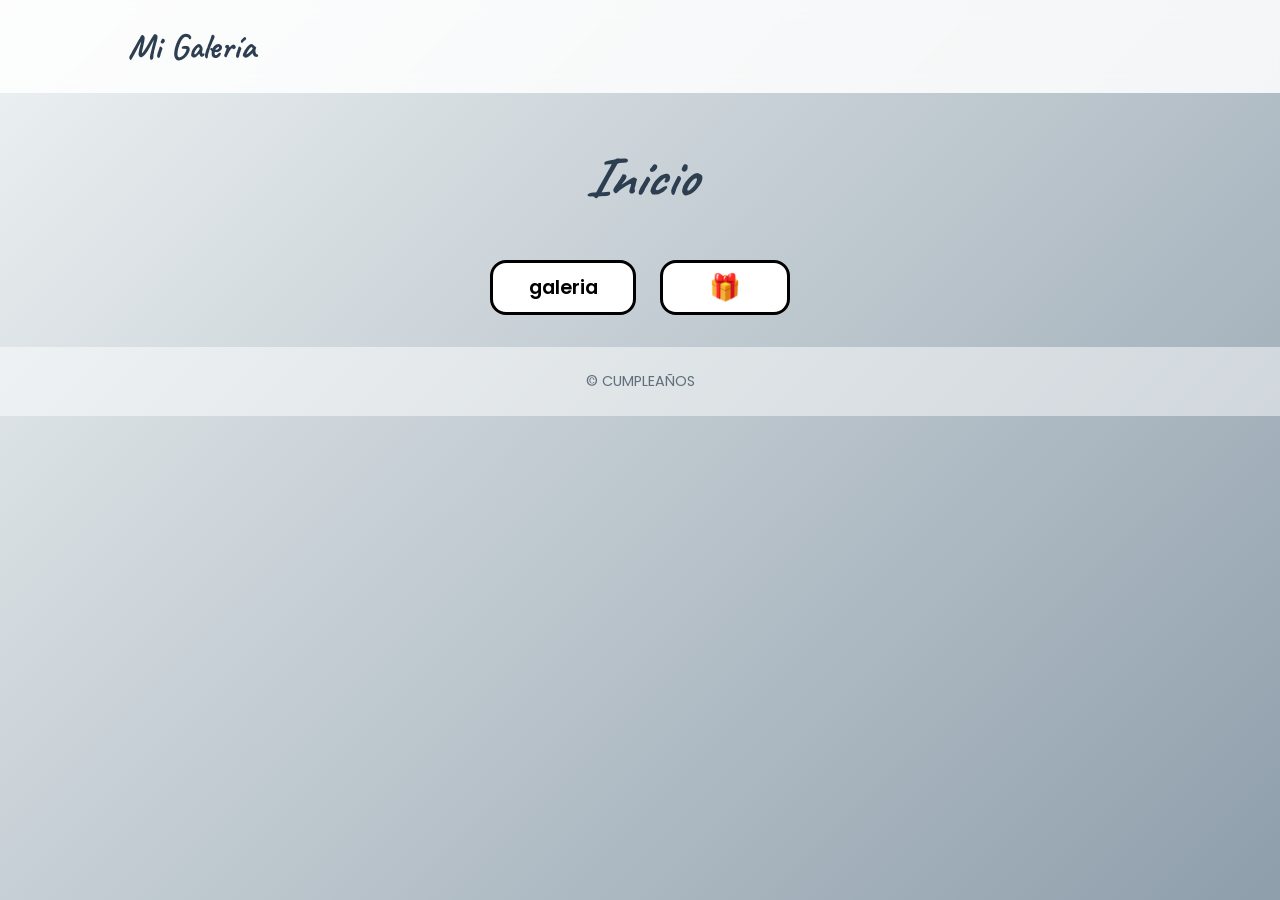
==== recursos/index.html @ 8629dc7a "ver1" ====
<!DOCTYPE html>
<html lang="es">
<head>
    <meta charset="UTF-8">
    <meta name="viewport" content="width=device-width, initial-scale=1.0">
    <title>Inicio</title>
     <link rel="icon" href="data:image/svg+xml,<svg xmlns=%22http://www.w3.org/2000/svg%22 viewBox=%220 0 100 100%22><text y=%22.9em%22 font-size=%2290%22>🎁</text></svg>">
    <link rel="stylesheet" href="styles.css">
</head>
<body>

    <!-- Contenedor donde se renderizará el template -->
    <div id="app"></div>

    <!-- Contenido específico de esta página -->
    <template id="index-content">
        <a href="favs.html" class="btn-outline">galeria</a>
        <a href="saludo.html" class="btn-outline btn-emoji" aria-label="Saludo">🎁</a>
    </template>

    <script>
        document.addEventListener("DOMContentLoaded", async () => {
            try {
                // 1. Obtener la plantilla base desde la raíz
                const response = await fetch("../template.html");
                const htmlText = await response.text();
                
                // 2. Parsear la plantilla e instanciar el <template>
                const parser = new DOMParser();
                const doc = parser.parseFromString(htmlText, "text/html");
                const baseTemplate = doc.getElementById("base-layout");
                const layoutClone = baseTemplate.content.cloneNode(true);

                // 3. Personalizar título y contenido del layout
                layoutClone.getElementById("page-title").textContent = "Inicio";
                
                const indexContent = document.getElementById("index-content").content.cloneNode(true);
                layoutClone.getElementById("page-body").appendChild(indexContent);

                // 4. Renderizar en el DOM
                document.getElementById("app").appendChild(layoutClone);
            } catch (error) {
                console.error("Error cargando la plantilla base:", error);
            }
        });
    </script>
</body>
</html>
---- recursos/styles.css ----
/* ==========================================================================
   1. IMPORTACIÓN DE FUENTES Y VARIABLES GLOBALES
   ========================================================================== */
@import url('https://fonts.googleapis.com/css2?family=Caveat:wght@500;700&family=Poppins:wght@300;400;600&display=swap');

:root {
    /* Tipografías */
    --font-cursive: 'Caveat', cursive;
    --font-body: 'Poppins', sans-serif;

    /* Colores y Fondo */
    --bg-gradient: linear-gradient(135deg, #eef2f3 0%, #8e9eab 100%);
    --card-bg: #ffffff;
    --text-primary: #2c3e50;
    --text-secondary: #606f7b;
    --primary-color: #3498db;
    --primary-hover: #2980b9;

    /* Sombras y Bordes */
    --shadow-card: 0 10px 20px rgba(0, 0, 0, 0.08);
    --shadow-hover: 0 15px 30px rgba(0, 0, 0, 0.15);
    --border-radius: 12px;
    --transition: all 0.3s ease;
}

/* Reset Global */
*, *::before, *::after {
    box-sizing: border-box;
    margin: 0;
    padding: 0;
}

/* Estilo del Fondo de la Página */
body {
    font-family: var(--font-body);
    background: var(--bg-gradient);
    background-attachment: fixed;
    color: var(--text-primary);
    min-height: 100vh;
    display: flex;
    flex-direction: column;
}

/* ==========================================================================
   2. TIPOGRAFÍA Y ESTRUCTURA GENERAL
   ========================================================================== */
h1, h2, .font-cursive {
    font-family: var(--font-cursive);
    font-style: italic;
    font-weight: 700;
}

.page-title {
    font-size: 3.5rem;
    text-align: center;
    margin-top: 1rem;
    color: var(--text-primary);
}

.subtitle {
    text-align: center;
    font-size: 1.1rem;
    color: var(--text-secondary);
    margin-bottom: 2rem;
}

/* Layout Principal */
.main-content {
    flex: 1;
    max-width: 1200px;
    width: 90%;
    margin: 0 auto;
    padding: 2rem 0;
}

/* Navbar & Footer */
.navbar {
    display: flex;
    justify-content: space-between;
    align-items: center;
    padding: 1.5rem 10%;
    background: rgba(255, 255, 255, 0.85);
    backdrop-filter: blur(8px);
}

.logo {
    font-family: var(--font-cursive);
    font-size: 2.2rem;
    font-weight: bold;
}

.footer {
    text-align: center;
    padding: 1.5rem;
    background: rgba(255, 255, 255, 0.5);
    font-size: 0.9rem;
    color: var(--text-secondary);
}

/* ==========================================================================
   3. ESTILOS DE TARJETAS (CARDS)
   ========================================================================== */
.cards-grid {
    display: grid;
    grid-template-columns: repeat(auto-fill, minmax(280px, 1fr));
    gap: 2rem;
}

.card {
    background-color: var(--card-bg);
    border-radius: var(--border-radius);
    overflow: hidden;
    box-shadow: var(--shadow-card);
    transition: var(--transition);
    display: flex;
    flex-direction: column;
}

.card:hover {
    transform: translateY(-8px);
    box-shadow: var(--shadow-hover);
}

.card-img {
    width: 100%;
    height: 220px;
    object-fit: cover;
}

.card-body {
    padding: 1.5rem;
    display: flex;
    flex-direction: column;
    flex-grow: 1;
}

.card-title {
    font-size: 2rem;
    margin-bottom: 0.5rem;
    color: var(--text-primary);
}

.card-text {
    font-size: 0.95rem;
    color: var(--text-secondary);
    line-height: 1.5;
    margin-bottom: 1.5rem;
    flex-grow: 1;
}

/* ==========================================================================
   4. ESTILOS DE BOTONES
   ========================================================================== */
.btn {
    display: inline-block;
    padding: 0.75rem 1.5rem;
    font-family: var(--font-body);
    font-size: 0.95rem;
    font-weight: 600;
    text-align: center;
    text-decoration: none;
    border: none;
    border-radius: 8px;
    cursor: pointer;
    transition: var(--transition);
}

.btn-primary {
    background-color: var(--primary-color);
    color: #ffffff;
    box-shadow: 0 4px 10px rgba(52, 152, 219, 0.3);
}

.btn-primary:hover {
    background-color: var(--primary-hover);
    transform: translateY(-2px);
}

/* Contenedor de botones para el Index */
.actions-container {
    display: flex;
    justify-content: center;
    align-items: center;
    gap: 1.5rem;
    margin-top: 3rem;
}

/* Botones estilo Wireframe con borde negro */
.btn-outline {
    display: inline-flex;
    align-items: center;
    justify-content: center;
    padding: 0.8rem 2.2rem;
    border: 3px solid #000000;
    border-radius: 16px;
    background-color: #ffffff;
    color: #000000;
    font-family: var(--font-body);
    font-size: 1.2rem;
    font-weight: 600;
    text-decoration: none;
    transition: var(--transition);
    min-width: 130px;
    height: 55px;
}

.btn-outline:hover {
    background-color: #000000;
    color: #ffffff;
    transform: translateY(-3px);
}

.btn-emoji {
    font-size: 1.6rem;
}

.custom-card {
    max-width: 500px;
    width: 100%;
    margin: 0 auto;
    border-radius: 16px;
    box-shadow: 0 10px 25px rgba(0, 0, 0, 0.1);
    background: #ffffff;
    --background: #ffffff;
}

.saludo-text {
    font-size: 1.1rem;
    line-height: 1.6;
    color: var(--text-primary);
    padding: 0.5rem 0;
}
img{
  width: 100%;
  height: 100%;
  object-fit: cover; 
  object-position: center;

}
.gallery{
    width: 85%;
    max-width: 1200px;
    margin-left: auto;
    margin-right: auto;
    display: grid;
    grid-template-columns: repeat(auto-fit,75px);
    grid-auto-rows: 150px ;
    justify-content: center;
    gap: 1rem;
}

.gallery_item{
    clip-path: polygon(50% 0%, 100% 25%, 100% 75%,50% 100%, 0% 75%, 0% 25% );
    height: 150px;
    grid-column: span 2;
    transition: 0.5s filter;
    
}

.gallery_item:hover{
    filter: brightness(0.3);
}
.gallery_item:first-of-type{

    grid-column: 2 / span 2;

}
/*1 columna*/
@media (max-width: 125px) {
 .gallery_item:first-of-type{

    grid-column: 1 / span 2;

}  
 .gallery{
    grid-auto-rows: 150px ;
 }
}
/*2 col*/
@media (max-width: 200px) {
 .gallery_item:nth-of-type(n+1){

    grid-column: 2 / span 2;

}  
}
/*3 col*/
@media (max-width: 552px) {
 .gallery_item:nth-of-type(2n+1){

    grid-column: 2 / span 2;

}  
}

/*4 col*/
@media (max-width: 670px) {
 .gallery_item:nth-of-type(4n+1){

    grid-column: 2 / span 2;

}  
}

/*4 col*/
@media (max-width: 778px) {
 .gallery_item:nth-of-type(5n+1){

    grid-column: 2 / span 2;

}  
}
/*4 col*/
@media (max-width: 900px) {
 .gallery_item:nth-of-type(6n+1){

    grid-column: 2 / span 2;

}  
}
/*4 col*/
@media (max-width: 1000px) {
 .gallery_item:nth-of-type(7n+1){

    grid-column: 2 / span 2;

}  
}

@media (max-width: 1200px) {
 .gallery_item:nth-of-type(9n+1){

    grid-column: 2 / span 2;

}  
}

@media (max-width: 1900px) {
 .gallery_item:nth-of-type(10n+1){

    grid-column: 2 / span 2;

}  
}
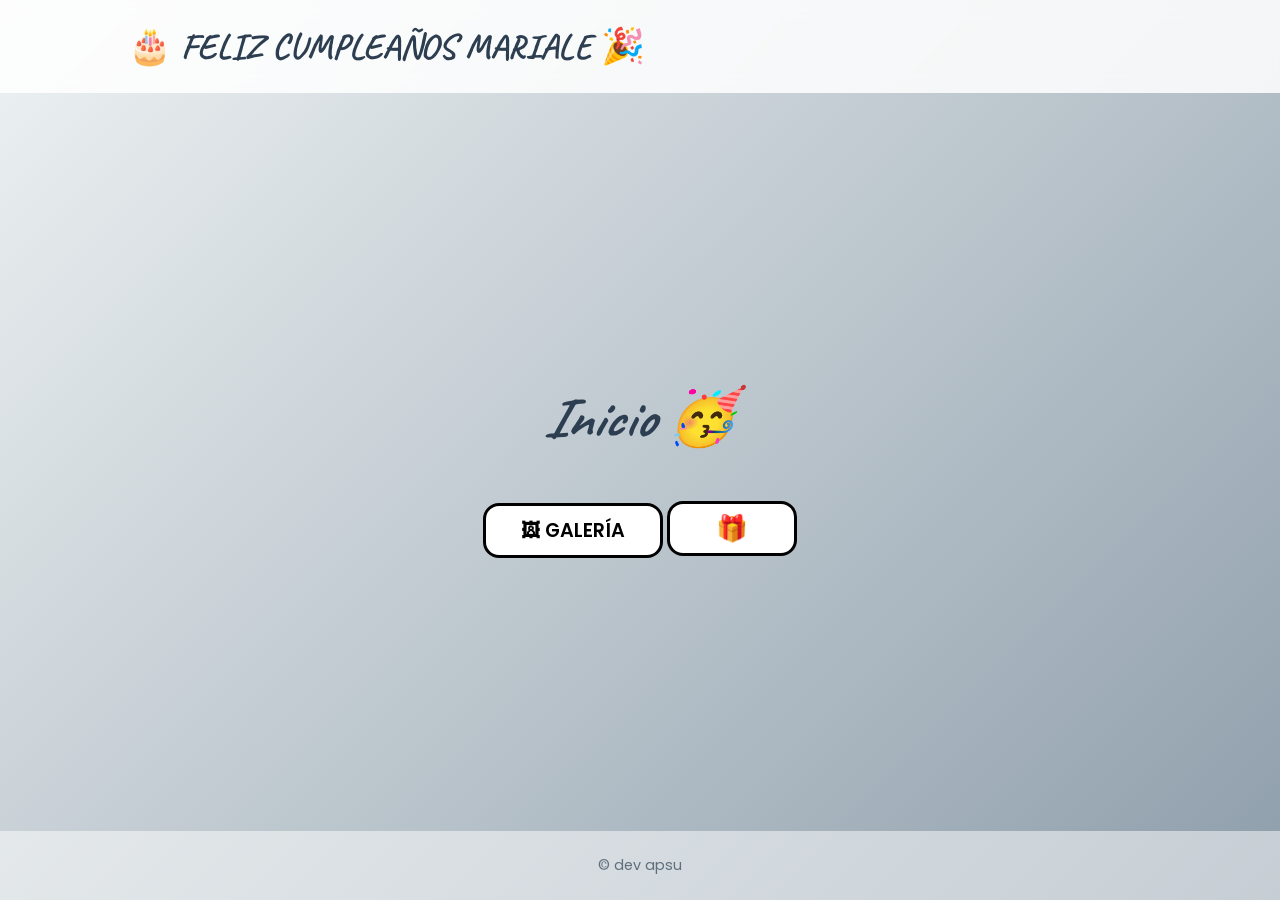
==== commit 48a8759e: "update 2" ====
--- a/recursos/index.html
+++ b/recursos/index.html
@@ -4,7 +4,7 @@
     <meta charset="UTF-8">
     <meta name="viewport" content="width=device-width, initial-scale=1.0">
     <title>Inicio</title>
-     <link rel="icon" href="data:image/svg+xml,<svg xmlns=%22http://www.w3.org/2000/svg%22 viewBox=%220 0 100 100%22><text y=%22.9em%22 font-size=%2290%22>🎁</text></svg>">
+     <link rel="icon" href="data:image/svg+xml,<svg xmlns=%22http://www.w3.org/2000/svg%22 viewBox=%220 0 100 100%22><text y=%22.9em%22 font-size=%2290%22>🎈</text></svg>">
     <link rel="stylesheet" href="styles.css">
 </head>
 <body>
@@ -14,8 +14,14 @@
 
     <!-- Contenido específico de esta página -->
     <template id="index-content">
-        <a href="favs.html" class="btn-outline">galeria</a>
-        <a href="saludo.html" class="btn-outline btn-emoji" aria-label="Saludo">🎁</a>
+ 
+            <div class="row">
+            <div class="row">
+                <a href="favs.html" class="btn-outline">🖼 GALERÍA</a>
+                <a href="saludo.html" class="btn-outline btn-emoji" aria-label="Saludo">🎁</a></div>
+
+            </div>
+
     </template>
 
     <script>
@@ -32,7 +38,7 @@
                 const layoutClone = baseTemplate.content.cloneNode(true);
 
                 // 3. Personalizar título y contenido del layout
-                layoutClone.getElementById("page-title").textContent = "Inicio";
+                layoutClone.getElementById("page-title").textContent = "Inicio 🥳";
                 
                 const indexContent = document.getElementById("index-content").content.cloneNode(true);
                 layoutClone.getElementById("page-body").appendChild(indexContent);
--- a/recursos/styles.css
+++ b/recursos/styles.css
@@ -1,5 +1,5 @@
 /* ==========================================================================
-   1. IMPORTACIÓN DE FUENTES Y VARIABLES GLOBALES
+   1. VARIABLES GLOBALES Y RESET
    ========================================================================== */
 @import url('https://fonts.googleapis.com/css2?family=Caveat:wght@500;700&family=Poppins:wght@300;400;600&display=swap');
 
@@ -30,47 +30,59 @@
     padding: 0;
 }
 
-/* Estilo del Fondo de la Página */
+/* ==========================================================================
+   2. ESTRUCTURA BASE Y STICKY FOOTER
+   ========================================================================== */
+html {
+    height: 100%;
+}
+
 body {
     font-family: var(--font-body);
     background: var(--bg-gradient);
     background-attachment: fixed;
     color: var(--text-primary);
+    width: 100%;
+    min-height: 100%;
+    display: flex;
+    flex-direction: column;
+}
+#app {
     min-height: 100vh;
     display: flex;
     flex-direction: column;
 }
 
-/* ==========================================================================
-   2. TIPOGRAFÍA Y ESTRUCTURA GENERAL
-   ========================================================================== */
-h1, h2, .font-cursive {
-    font-family: var(--font-cursive);
-    font-style: italic;
-    font-weight: 700;
-}
-
-.page-title {
-    font-size: 3.5rem;
-    text-align: center;
-    margin-top: 1rem;
-    color: var(--text-primary);
-}
-
-.subtitle {
-    text-align: center;
-    font-size: 1.1rem;
-    color: var(--text-secondary);
-    margin-bottom: 2rem;
-}
-
-/* Layout Principal */
+main, 
 .main-content {
     flex: 1;
+    width: 100%;
     max-width: 1200px;
-    width: 90%;
     margin: 0 auto;
-    padding: 2rem 0;
+    padding: 1rem 0;
+    display: flex;
+    flex-direction: column;
+    justify-content: center; /* Centra verticalmente */
+    align-items: center;
+}
+.actions-container {
+    display: flex;
+    justify-content: center;
+    align-items: center;
+    gap: 1.5rem;             /* Separación entre botones */
+    margin-top: 2rem;
+    width: 100%;
+    border: none;            /* Elimina el recuadro negro exterior si estaba definido */
+}
+mi-header, 
+mi-footer {
+    display: block;
+    width: 100%;
+}
+
+footer, 
+mi-footer {
+    flex-shrink: 0;
 }
 
 /* Navbar & Footer */
@@ -86,7 +98,7 @@
 .logo {
     font-family: var(--font-cursive);
     font-size: 2.2rem;
-    font-weight: bold;
+    font-weight: 700;
 }
 
 .footer {
@@ -98,7 +110,30 @@
 }
 
 /* ==========================================================================
-   3. ESTILOS DE TARJETAS (CARDS)
+   3. TIPOGRAFÍA
+   ========================================================================== */
+h1, h2, .font-cursive {
+    font-family: var(--font-cursive);
+    font-style: italic;
+    font-weight: 700;
+}
+
+.page-title {
+    font-size: 3.5rem;
+    text-align: center;
+    margin-top: 1rem;
+    color: var(--text-primary);
+}
+
+.subtitle {
+    text-align: center;
+    font-size: 1.1rem;
+    color: var(--text-secondary);
+    margin-bottom: 2rem;
+}
+
+/* ==========================================================================
+   4. TARJETAS (CARDS & ION-CARD)
    ========================================================================== */
 .cards-grid {
     display: grid;
@@ -148,9 +183,34 @@
     flex-grow: 1;
 }
 
-/* ==========================================================================
-   4. ESTILOS DE BOTONES
-   ========================================================================== */
+.custom-card {
+    max-width: 500px;
+    width: 100%;
+    margin: 0 auto;
+    border-radius: 16px;
+    box-shadow: 0 10px 25px rgba(0, 0, 0, 0.1);
+    background: #ffffff;
+    --background: #ffffff;
+}
+
+.saludo-text {
+    font-size: 1.1rem;
+    line-height: 1.6;
+    color: var(--text-primary);
+    padding: 0.5rem 0;
+}
+
+/* ==========================================================================
+   5. BOTONES Y ACCIONES
+   ========================================================================== */
+.actions-container {
+    display: flex;
+    justify-content: center;
+    align-items: center;
+    gap: 1.5rem;
+    margin-top: 3rem;
+}
+
 .btn {
     display: inline-block;
     padding: 0.75rem 1.5rem;
@@ -176,16 +236,6 @@
     transform: translateY(-2px);
 }
 
-/* Contenedor de botones para el Index */
-.actions-container {
-    display: flex;
-    justify-content: center;
-    align-items: center;
-    gap: 1.5rem;
-    margin-top: 3rem;
-}
-
-/* Botones estilo Wireframe con borde negro */
 .btn-outline {
     display: inline-flex;
     align-items: center;
@@ -214,131 +264,67 @@
     font-size: 1.6rem;
 }
 
-.custom-card {
-    max-width: 500px;
-    width: 100%;
-    margin: 0 auto;
-    border-radius: 16px;
-    box-shadow: 0 10px 25px rgba(0, 0, 0, 0.1);
-    background: #ffffff;
-    --background: #ffffff;
-}
-
-.saludo-text {
-    font-size: 1.1rem;
-    line-height: 1.6;
-    color: var(--text-primary);
-    padding: 0.5rem 0;
-}
-img{
-  width: 100%;
-  height: 100%;
-  object-fit: cover; 
-  object-position: center;
-
-}
-.gallery{
+/* ==========================================================================
+   6. GALERÍA HEXAGONAL RESPONSIVA
+   ========================================================================== */
+.gallery {
     width: 85%;
     max-width: 1200px;
-    margin-left: auto;
-    margin-right: auto;
+    margin: 0 auto;
     display: grid;
-    grid-template-columns: repeat(auto-fit,75px);
-    grid-auto-rows: 150px ;
+    grid-template-columns: repeat(auto-fit, 75px);
+    grid-auto-rows: 150px;
     justify-content: center;
     gap: 1rem;
 }
 
-.gallery_item{
-    clip-path: polygon(50% 0%, 100% 25%, 100% 75%,50% 100%, 0% 75%, 0% 25% );
+.gallery_item {
+    clip-path: polygon(50% 0%, 100% 25%, 100% 75%, 50% 100%, 0% 75%, 0% 25%);
     height: 150px;
     grid-column: span 2;
-    transition: 0.5s filter;
-    
-}
-
-.gallery_item:hover{
-    filter: brightness(0.3);
-}
+    transition: filter 0.3s ease;
+}
+
+.gallery_item img {
+    width: 100%;
+    height: 100%;
+    object-fit: cover;
+    object-position: center;
+    display: block;
+}
+
+.gallery_item:hover {
+    filter: brightness(0.7);
+}
+
 .gallery_item:first-of-type{
 
+
+
     grid-column: 2 / span 2;
 
-}
+
+
+}
+
 /*1 columna*/
+
 @media (max-width: 125px) {
+
  .gallery_item:first-of-type{
 
+
+
     grid-column: 1 / span 2;
 
+
+
 }  
+
  .gallery{
+
     grid-auto-rows: 150px ;
+
  }
-}
-/*2 col*/
-@media (max-width: 200px) {
- .gallery_item:nth-of-type(n+1){
-
-    grid-column: 2 / span 2;
-
-}  
-}
-/*3 col*/
-@media (max-width: 552px) {
- .gallery_item:nth-of-type(2n+1){
-
-    grid-column: 2 / span 2;
-
-}  
-}
-
-/*4 col*/
-@media (max-width: 670px) {
- .gallery_item:nth-of-type(4n+1){
-
-    grid-column: 2 / span 2;
-
-}  
-}
-
-/*4 col*/
-@media (max-width: 778px) {
- .gallery_item:nth-of-type(5n+1){
-
-    grid-column: 2 / span 2;
-
-}  
-}
-/*4 col*/
-@media (max-width: 900px) {
- .gallery_item:nth-of-type(6n+1){
-
-    grid-column: 2 / span 2;
-
-}  
-}
-/*4 col*/
-@media (max-width: 1000px) {
- .gallery_item:nth-of-type(7n+1){
-
-    grid-column: 2 / span 2;
-
-}  
-}
-
-@media (max-width: 1200px) {
- .gallery_item:nth-of-type(9n+1){
-
-    grid-column: 2 / span 2;
-
-}  
-}
-
-@media (max-width: 1900px) {
- .gallery_item:nth-of-type(10n+1){
-
-    grid-column: 2 / span 2;
-
-}  
+
 }
